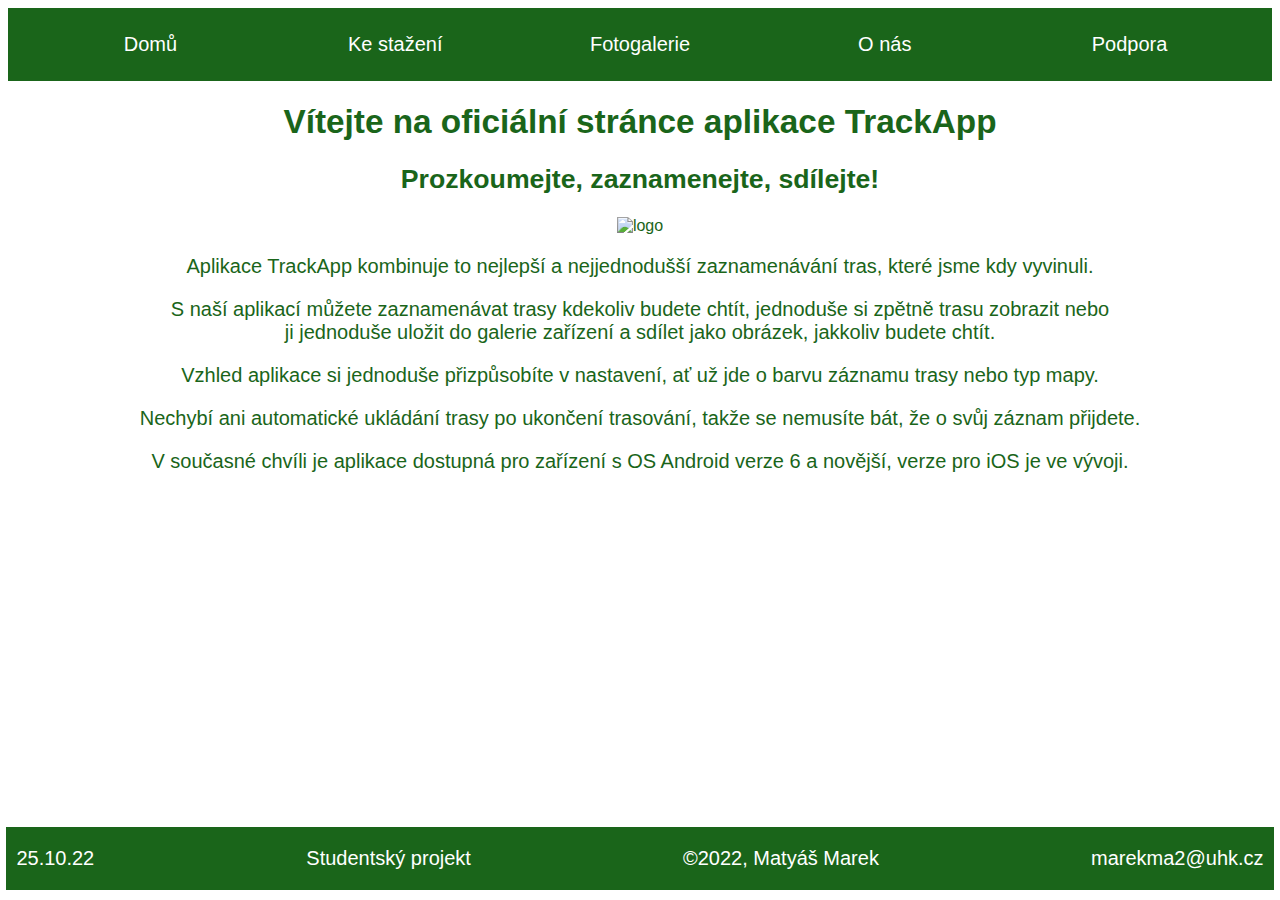
==== index.html @ fd10dced "final v.1" ====
<!DOCTYPE html>
<html lang="cs">
<head>
    <meta charset="UTF-8">
    <meta http-equiv="X-UA-Compatible" content="IE=edge">
    <meta name="viewport" content="width=device-width, initial-scale=1.0">
    <title>Domů</title>
    <link rel="stylesheet" href="style.css">
    <link rel="icon" href="img/icon.png">
</head>
<body>
    <nav>
        <ul class="navbar">
            <li><a class="navbar" href="index.html">Domů</a></li>
            <li><a class="navbar" href="downloads.html">Ke stažení</a></li>
            <li><a class="navbar" href="gallery.html">Fotogalerie</a></li>
            <li><a class="navbar" href="about.html">O nás</a></li>
            <li><a class="navbar" href="support.html">Podpora</a></li>
        </ul>
    </nav>
    <h1>Vítejte na oficiální stránce aplikace TrackApp</h1>
    <h2>Prozkoumejte, zaznamenejte, sdílejte!</h2>
    <img src="img/icon.png" alt="logo" class="icon">
    <p>Aplikace TrackApp kombinuje to nejlepší a nejjednodušší zaznamenávání tras, které jsme kdy vyvinuli.</p>
    <p>S naší aplikací můžete zaznamenávat trasy kdekoliv budete chtít, jednoduše si zpětně trasu zobrazit nebo <br>
        ji jednoduše uložit do galerie zařízení a sdílet jako obrázek, jakkoliv budete chtít.</p>
    <p>Vzhled aplikace si jednoduše přizpůsobíte v nastavení, ať už jde o barvu záznamu trasy nebo typ mapy.</p>
    <p>Nechybí ani automatické ukládání trasy po ukončení trasování, takže se nemusíte bát, že o svůj záznam přijdete.</p>
    <p>V současné chvíli je aplikace dostupná pro zařízení s OS Android verze 6 a novější, verze pro iOS je ve vývoji.</p>
    <div id="footer"></div>
    <footer>
        <p class="footer">25.10.22</p>
        <p class="footer">Studentský projekt</p>
        <p class="footer">©2022, Matyáš Marek</p>
        <p class="footer">marekma2@uhk.cz</p>
    </footer>
</body>
</html>
---- style.css ----
body{
    text-align: center;
    font-family: Arial, serif;
    color: #1A651A;
    background-color: white;
}
h1{
    font-size: 25pt;
}
h2{
    font-size: 20pt
}
p{
    font-size: 15pt;
}
div.gallery{
    display: flex;
    flex-wrap: wrap;
    flex-direction: row;
    justify-content: space-between;
    padding: 40px 40px 0 40px;
}
div.content{
    display: flex;
    align-items: center;
    flex-direction: column;
    justify-content: space-between;
    max-width: fit-content;
}
div.contentContainer{
    display: flex;
    justify-content: center;
}
a{
    text-decoration: none;
    font-size: 15pt;
}
a.content{
    color: #1A651A;
    margin-top: 15pt;
    display: block;
}
a.navbar{
    color: inherit;
    padding: 25px 10% 25px 10%;
    display: block;
}
a.text{
    color: #1A651A;
    text-decoration: underline;
}
@media only screen and (min-width: 0px){
    #footer{
        height: 130px;
    }
}
@media only screen and (min-width: 655px){
    #footer{
        height: 65px;
    }
}
footer{
    color: white;
    background-color: #1A651A;
    display: flex;
    flex-wrap: wrap;
    justify-content: space-between;
    position: fixed;
    bottom: 10px;
    left: 0.5%;
    width: 99%;
}
p.footer{
    padding: 0 10px 0 10px;
}
img.icon{
    height: 300px;
}
img.gallery{
    height: 550px;
    margin-bottom: 20px;
}
img.profile{
    width: 35%;
    min-width: 100px;
}
nav{
    max-width: 100%;
}
ul.navbar{
    list-style-type: none;
    display: flex;
    flex-wrap: wrap;
    padding: 0;
    margin: 0;
    background-color: #1A651A;
    max-width: inherit;
}
ul.navbar:first-child{
    padding-left: 20px;
}
ul.navbar:last-child{
    padding-right: 20px;
}
li{
    display: inline-block;
    color: white;
    background-color: #1A651A;
    margin: 0 0 0 0;
    width: 20%;
    min-width: 120px;
}
li:hover{
    color: #1A651A;
    background-color: white;
}
div.form{
    display: flex;
    justify-content: center;
}
form{
    width: 80%;
}
label{
    font-size: 15pt;
}
input{
    margin: 10px 0 30px 0;
    border-radius: 10px;
    border: 1px solid #1A651A;
}
input.submit{
    background-color: #1A651A;
    color: white;
    border: none;
    border-radius: 10px;
    padding: 15px 20px 15px 20px;
    font-size: 12pt;
}
input.submit:hover{
    cursor: pointer;
}
input.text{
    width: 200px;
}
textarea{
    margin: 10px 10px 20px 10px;
    border-radius: 10px;
    border: 1px solid #1A651A;
    width: inherit;
    max-width: 500px;
    height: 250px;
}
div.personContainer{
    display: flex;
    flex-direction: row;
    justify-content: space-between;
    width: 70%;
    max-width: 900px;
    flex-wrap: wrap;
}
div.person{
    display: flex;
    flex-direction: column;
    width: 45%;
    margin: 0 15px 0 15px;

}
div.table{
    display: flex;
    flex-direction: row;
    justify-content: center;
    margin-top: 20px;
}
table{
    width: 70%;

}
td{
    font-size: 15pt;
    text-align: center;
    width: 50%;
}
#faq{
    padding-top: 20px;
}
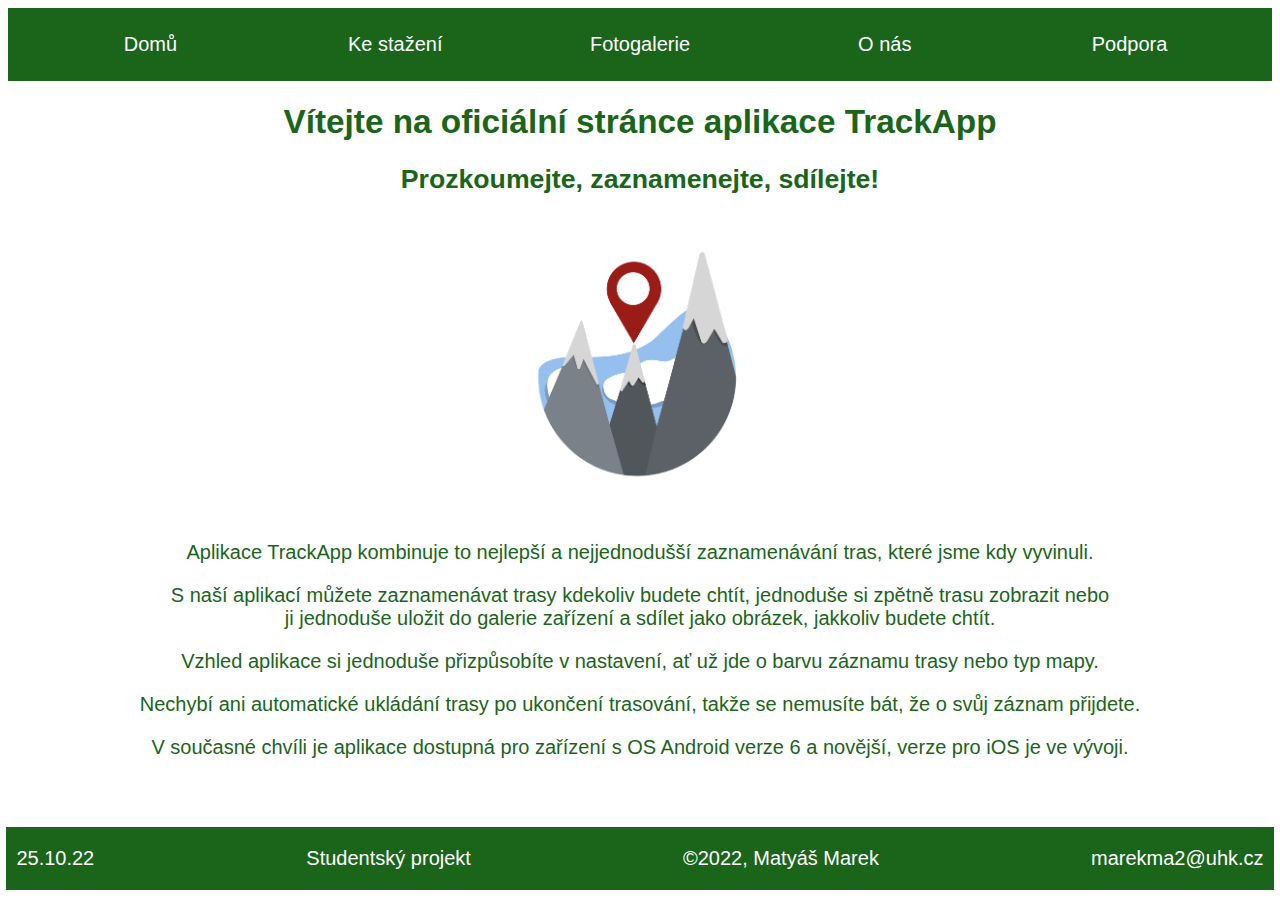
==== commit 01e9aa8a: "final v.4" ====
--- a/index.html
+++ b/index.html
@@ -6,7 +6,7 @@
     <meta name="viewport" content="width=device-width, initial-scale=1.0">
     <title>Domů</title>
     <link rel="stylesheet" href="style.css">
-    <link rel="icon" href="img/icon.png">
+    <link rel="icon" href="img/icon.png?">
 </head>
 <body>
     <nav>
